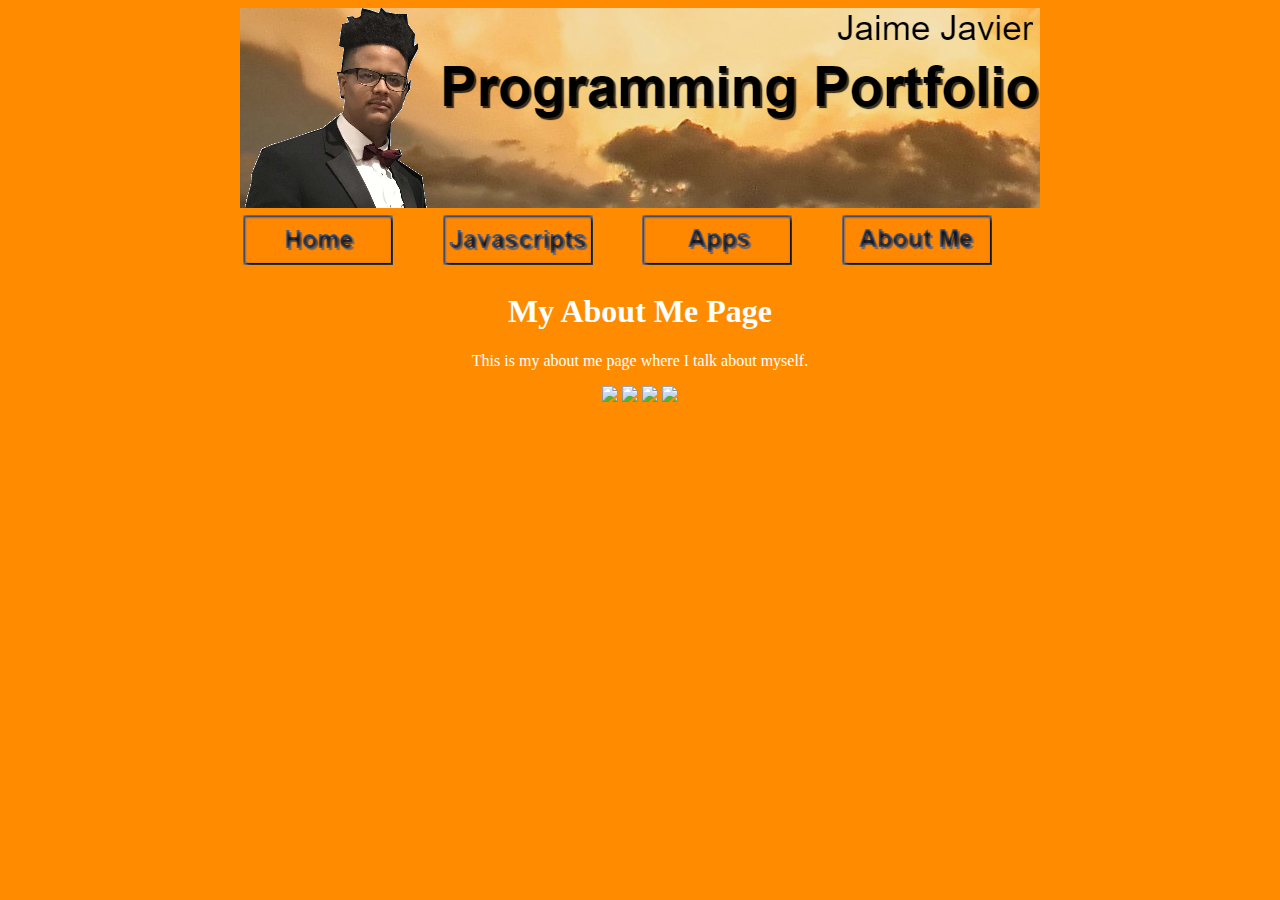
==== about.html @ 1cde5a09 "Create about.html" ====
<!DOCTYPE html>
<html> 
  <head>
    <meta charset="utf-8">
     <title>Jaime's Programming Portfolio</title>
     <link rel="stylesheet" type="text/css" href="style.css">
    <style>
    </style> 
  </head>
  
  <style>
   
    body { 
      background-image: url("myBackground.jpg.png");
        }
  </style>
  <body>
    <center>
    <div id="home.png">
    <img src="myBanner.jpg.png">
    
  <table id="nav-table">
    <thead>
      <tr>
        <td class="nav-td"><a href="https://jaimex03.github.io/index.html"><img src="home.png"></a></td>
        <td class="nav-td"><a href="https://jaimex03.github.io/javascripts.html"><img src="javascripts.png"></a></td>
        <td class="nav-td"><a href="https://jaimex03.github.io/apps.html"><img src="apps.png"></a></td>
        <td class="nav-td"><a href="https://jaimex03.github.io/about.html"><img src="about.png"></a></td>
      </tr>
    </thead>    
  </table>
    
    
    <h1 style="color:white;">My About Me Page</h1>
    <p style="color:white;"> This is my about me page where I talk about myself.</p>
      
    <img src="jaime.jpg.png" width="203">
    <img src="jaime5.jpg.png" width="250">
    <img src="jaime3.jpg.png" width="250">
    <img src="jaime4.png.JPG" width="250">
    
      
      </center>
  </body>

</html>
---- style.css ----
body { background-color: #FF8C00;}

#nav-table { width: 800px;}

.nav-td {width: 200px; text-align:center:}
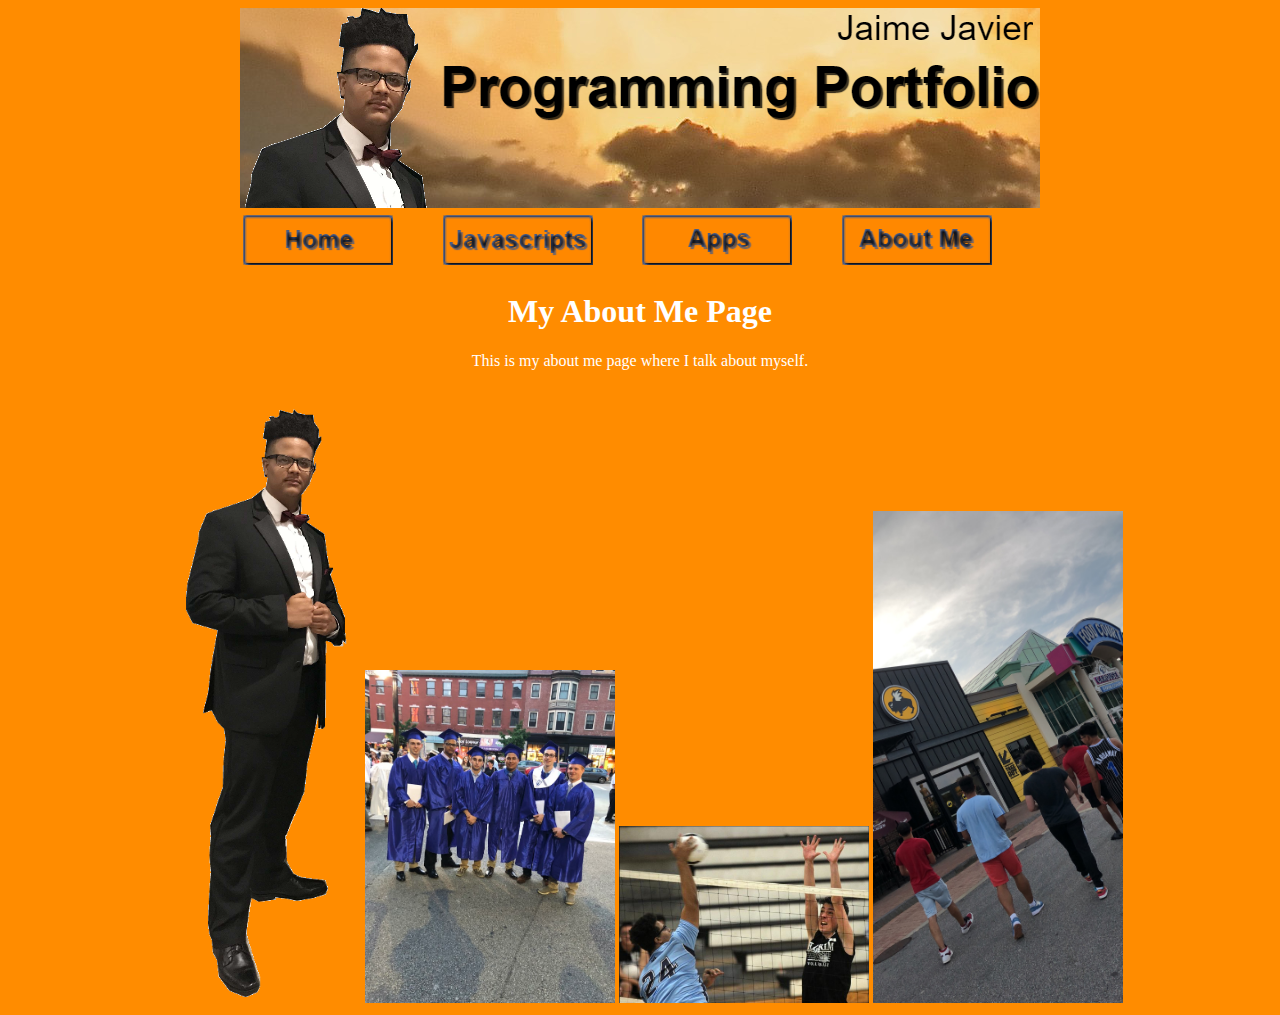
==== commit fe1789a2: "Update about.html" ====
--- a/about.html
+++ b/about.html
@@ -37,7 +37,7 @@
     <img src="jaime.jpg.png" width="203">
     <img src="jaime5.jpg.png" width="250">
     <img src="jaime3.jpg.png" width="250">
-    <img src="jaime4.png.JPG" width="250">
+    <img src="jaime4.png.jpg" width="250">
     
       
       </center>
